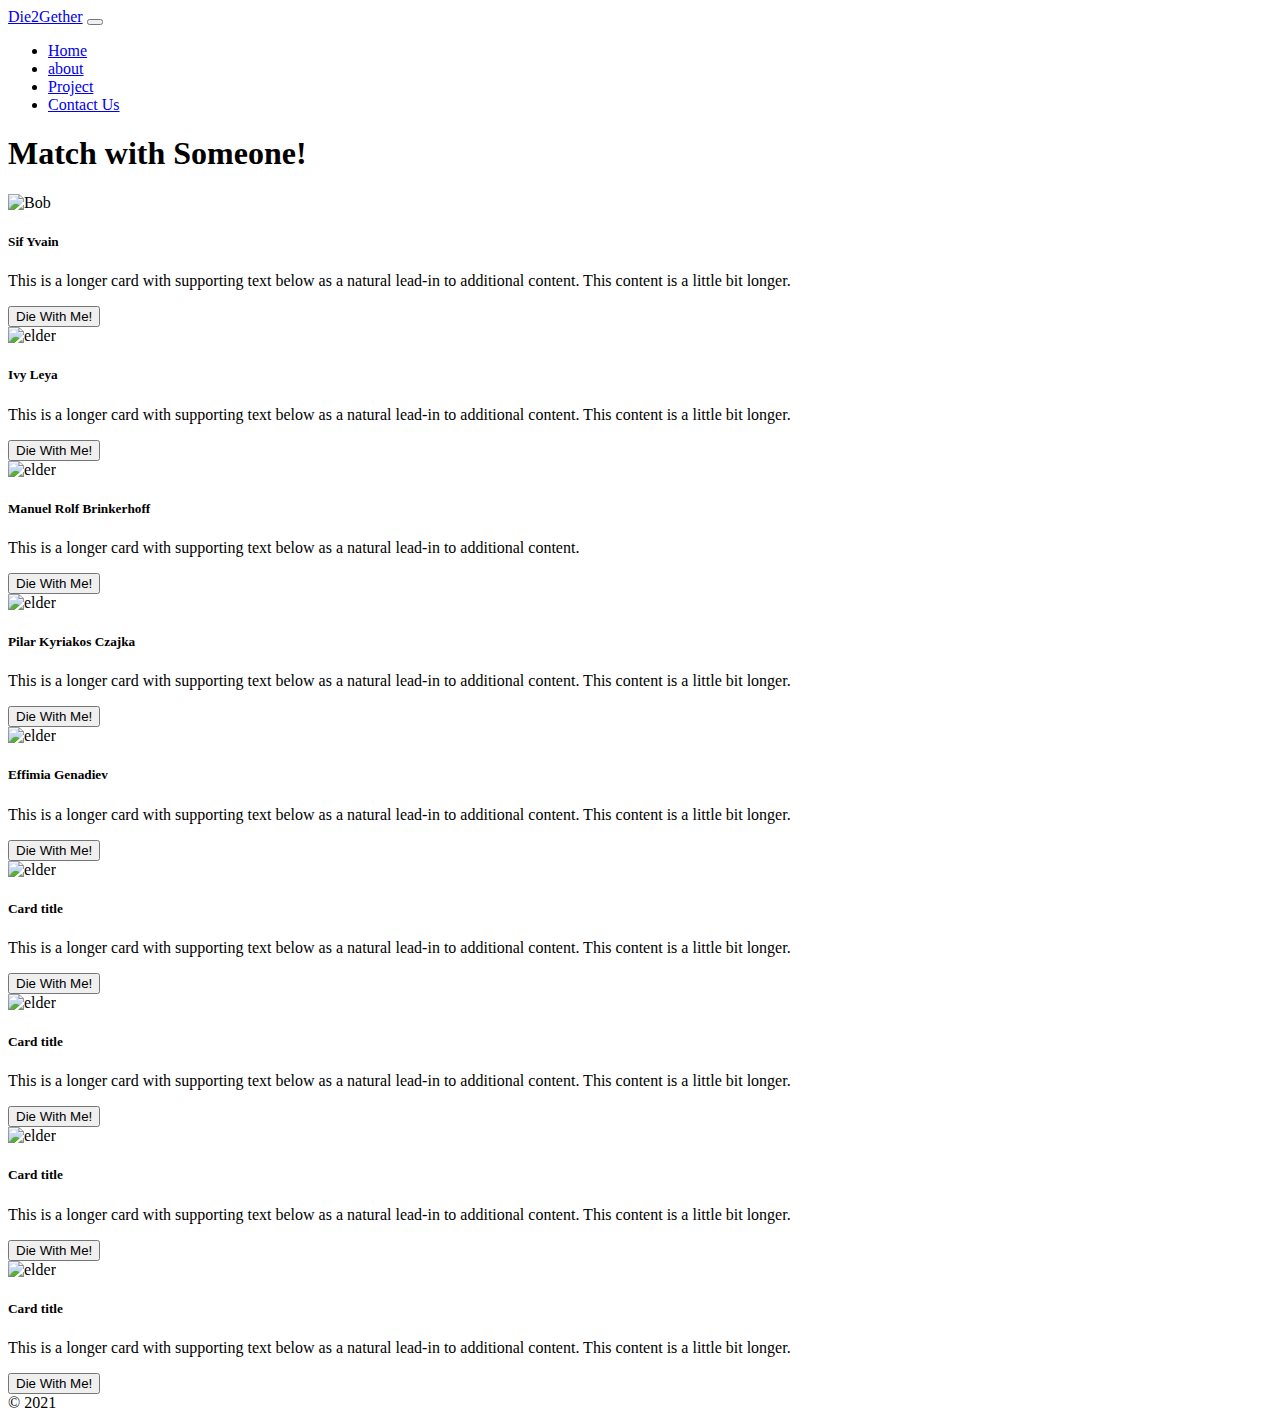
==== index.html @ 1a692f89 "🌮🌋 Checkpoint ./index.html:33818293/22001" ====
<!DOCTYPE html>
<html lang="en">
  <head>
    <!-- Required meta tags -->
    <meta charset="utf-8" />
    <meta name="viewport" content="width=device-width, initial-scale=1" />

    <!-- Bootstrap CSS -->
    <link
      href="https://cdn.jsdelivr.net/npm/bootstrap@5.1.0/dist/css/bootstrap.min.css"
      rel="stylesheet"
      integrity="sha384-KyZXEAg3QhqLMpG8r+8fhAXLRk2vvoC2f3B09zVXn8CA5QIVfZOJ3BCsw2P0p/We"
      crossorigin="anonymous"
    />
    <!-- External CSS -->
    <link href="style.css" rel="stylesheet" />
    <title>Die2Gether</title>
  </head>
  <body>
    <header>
      <nav class="navbar navbar-expand-lg navbar-light bg-light">
        <div class="container-fluid">
          <a class="navbar-brand" href="index.html">Die2Gether</a>
          <button
            class="navbar-toggler"
            type="button"
            data-bs-toggle="collapse"
            data-bs-target="#navbarSupportedContent"
            aria-controls="navbarSupportedContent"
            aria-expanded="false"
            aria-label="Toggle navigation"
          >
            <span class="navbar-toggler-icon"></span>
          </button>
          <div class="collapse navbar-collapse" id="navbarSupportedContent">
            <ul class="navbar-nav me-auto mb-2 mb-lg-0">
              <li class="nav-item">
                <a class="nav-link active" aria-current="page" href="index.html"
                  >Home</a
                >
              </li>
              <li class="nav-item">
                <a class="nav-link" href="about.html">about</a>
              </li>
              <li class="nav-item">
                <a class="nav-link" href="project.html">Project</a>
              </li>
              <li class="nav-item">
                <a class="nav-link" href="contact.html">Contact Us</a>
              </li>
            </ul>
          </div>
        </div>
      </nav>
    </header>

    <main>
      <div class="hero">
        <h1>
          Match with Someone!
        </h1>
      </div>

      <div class="row row-cols-1 row-cols-md-3 g-5">
        <div class="col">
          <div class="card">
            <img
              src="https://cdn.glitch.com/8cdf0fc0-9751-45c8-9c7c-fafbd7655838%2Fimages%20(6).jpg?v=1628525138398"
              class="card-img-top"
              alt="Bob"
            />
            <div class="card-body">
              <h5 class="card-title">Sif Yvain</h5>
              <p class="card-text">
                This is a longer card with supporting text below as a natural
                lead-in to additional content. This content is a little bit
                longer.
              </p>
              <button>
                Die With Me!
              </button>
            </div>
          </div>
        </div>
        <div class="col">
          <div class="card">
            <img
              src="https://cdn.glitch.com/8cdf0fc0-9751-45c8-9c7c-fafbd7655838%2Fimages.jpg?v=1628525130139"
              class="card-img-top"
              alt="elder"
            />
            <div class="card-body">
              <h5 class="card-title">Ivy Leya</h5>
              <p class="card-text">
                This is a longer card with supporting text below as a natural
                lead-in to additional content. This content is a little bit
                longer.
              </p>
              <button>
                Die With Me!
              </button>
            </div>
          </div>
        </div>
        <div class="col">
          <div class="card">
            <img
              src="https://cdn.glitch.com/8cdf0fc0-9751-45c8-9c7c-fafbd7655838%2Fdownload%20(14).jpg?v=1628524728770"
              class="card-img-top"
              alt="elder"
            />
            <div class="card-body">
              <h5 class="card-title">Manuel Rolf Brinkerhoff</h5>
              <p class="card-text">
                This is a longer card with supporting text below as a natural
                lead-in to additional content.
              </p>
              <button>
                Die With Me!
              </button>
            </div>
          </div>
        </div>
        <div class="col">
          <div class="card">
            <img
              src="https://cdn.glitch.com/8cdf0fc0-9751-45c8-9c7c-fafbd7655838%2Fdownload%20(15).jpg?v=1628524725701"
              class="card-img-top"
              alt="elder"
            />
            <div class="card-body">
              <h5 class="card-title">Pilar Kyriakos Czajka</h5>
              <p class="card-text">
                This is a longer card with supporting text below as a natural
                lead-in to additional content. This content is a little bit
                longer.
              </p>
              <button>
                Die With Me!
              </button>
            </div>
          </div>
        </div>
        <div class="col">
          <div class="card">
            <img
              src="https://cdn.glitch.com/8cdf0fc0-9751-45c8-9c7c-fafbd7655838%2Fdownload%20(13).jpg?v=1628524731517"
              class="card-img-top"
              alt="elder"
            />
            <div class="card-body">
              <h5 class="card-title">Effimia Genadiev</h5>
              <p class="card-text">
                This is a longer card with supporting text below as a natural
                lead-in to additional content. This content is a little bit
                longer.
              </p>
              <button>
                Die With Me!
              </button>
            </div>
          </div>
        </div>
        <div class="col">
          <div class="card">
            <img
              src="https://cdn.glitch.com/8cdf0fc0-9751-45c8-9c7c-fafbd7655838%2Fdownload%20(12).jpg?v=1628525109592"
              class="card-img-top"
              alt="elder"
            />
            <div class="card-body">
              <h5 class="card-title">Card title</h5>
              <p class="card-text">
                This is a longer card with supporting text below as a natural
                lead-in to additional content. This content is a little bit
                longer.
              </p>
              <button>
                Die With Me!
              </button>
            </div>
          </div>
        </div>
        <div class="col">
          <div class="card">
            <img
              src="https://cdn.glitch.com/8cdf0fc0-9751-45c8-9c7c-fafbd7655838%2Fimages%20(7).jpg?v=1628525134784"
              class="card-img-top"
              alt="elder"
            />
            <div class="card-body">
              <h5 class="card-title">Card title</h5>
              <p class="card-text">
                This is a longer card with supporting text below as a natural
                lead-in to additional content. This content is a little bit
                longer.
              </p>
              <button>
                Die With Me!
              </button>
            </div>
          </div>
        </div>
        <div class="col">
          <div class="card">
            <img
              src="https://cdn.glitch.com/8cdf0fc0-9751-45c8-9c7c-fafbd7655838%2Fimages%20(5).jpg?v=1628525142464"
              class="card-img-top"
              alt="elder"
            />
            <div class="card-body">
              <h5 class="card-title">Card title</h5>
              <p class="card-text">
                This is a longer card with supporting text below as a natural
                lead-in to additional content. This content is a little bit
                longer.
              </p>
              <button>
                Die With Me!
              </button>
            </div>
          </div>
        </div>
        <div class="col">
          <div class="card">
            <img
              src="https://cdn.glitch.com/8cdf0fc0-9751-45c8-9c7c-fafbd7655838%2Fimages%20(4).jpg?v=1628525146754"
              class="card-img-top"
              alt="elder"
            />
            <div class="card-body">
              <h5 class="card-title">Card title</h5>
              <p class="card-text">
                This is a longer card with supporting text below as a natural
                lead-in to additional content. This content is a little bit
                longer.
              </p>
              <button>
                Die With Me!
              </button>
            </div>
          </div>
        </div>
      </div>
    </main>

    <footer>
      &copy; 2021
    </footer>
    <!-- DO NOT PASS THIS SECTION, NO CODE GOES BELOW HERE     -->
    <!-- Optional JavaScript; choose one of the two! -->

    <!-- Option 1: Bootstrap Bundle with Popper -->
    <script
      src="https://cdn.jsdelivr.net/npm/bootstrap@5.1.0/dist/js/bootstrap.bundle.min.js"
      integrity="sha384-U1DAWAznBHeqEIlVSCgzq+c9gqGAJn5c/t99JyeKa9xxaYpSvHU5awsuZVVFIhvj"
      crossorigin="anonymous"
    ></script>

    <!-- Option 2: Separate Popper and Bootstrap JS -->
    <!--
    <script src="https://cdn.jsdelivr.net/npm/@popperjs/core@2.9.3/dist/umd/popper.min.js" integrity="sha384-eMNCOe7tC1doHpGoWe/6oMVemdAVTMs2xqW4mwXrXsW0L84Iytr2wi5v2QjrP/xp" crossorigin="anonymous"></script>
    <script src="https://cdn.jsdelivr.net/npm/bootstrap@5.1.0/dist/js/bootstrap.min.js" integrity="sha384-cn7l7gDp0eyniUwwAZgrzD06kc/tftFf19TOAs2zVinnD/C7E91j9yyk5//jjpt/" crossorigin="anonymous"></script>
    -->
  </body>
</html>
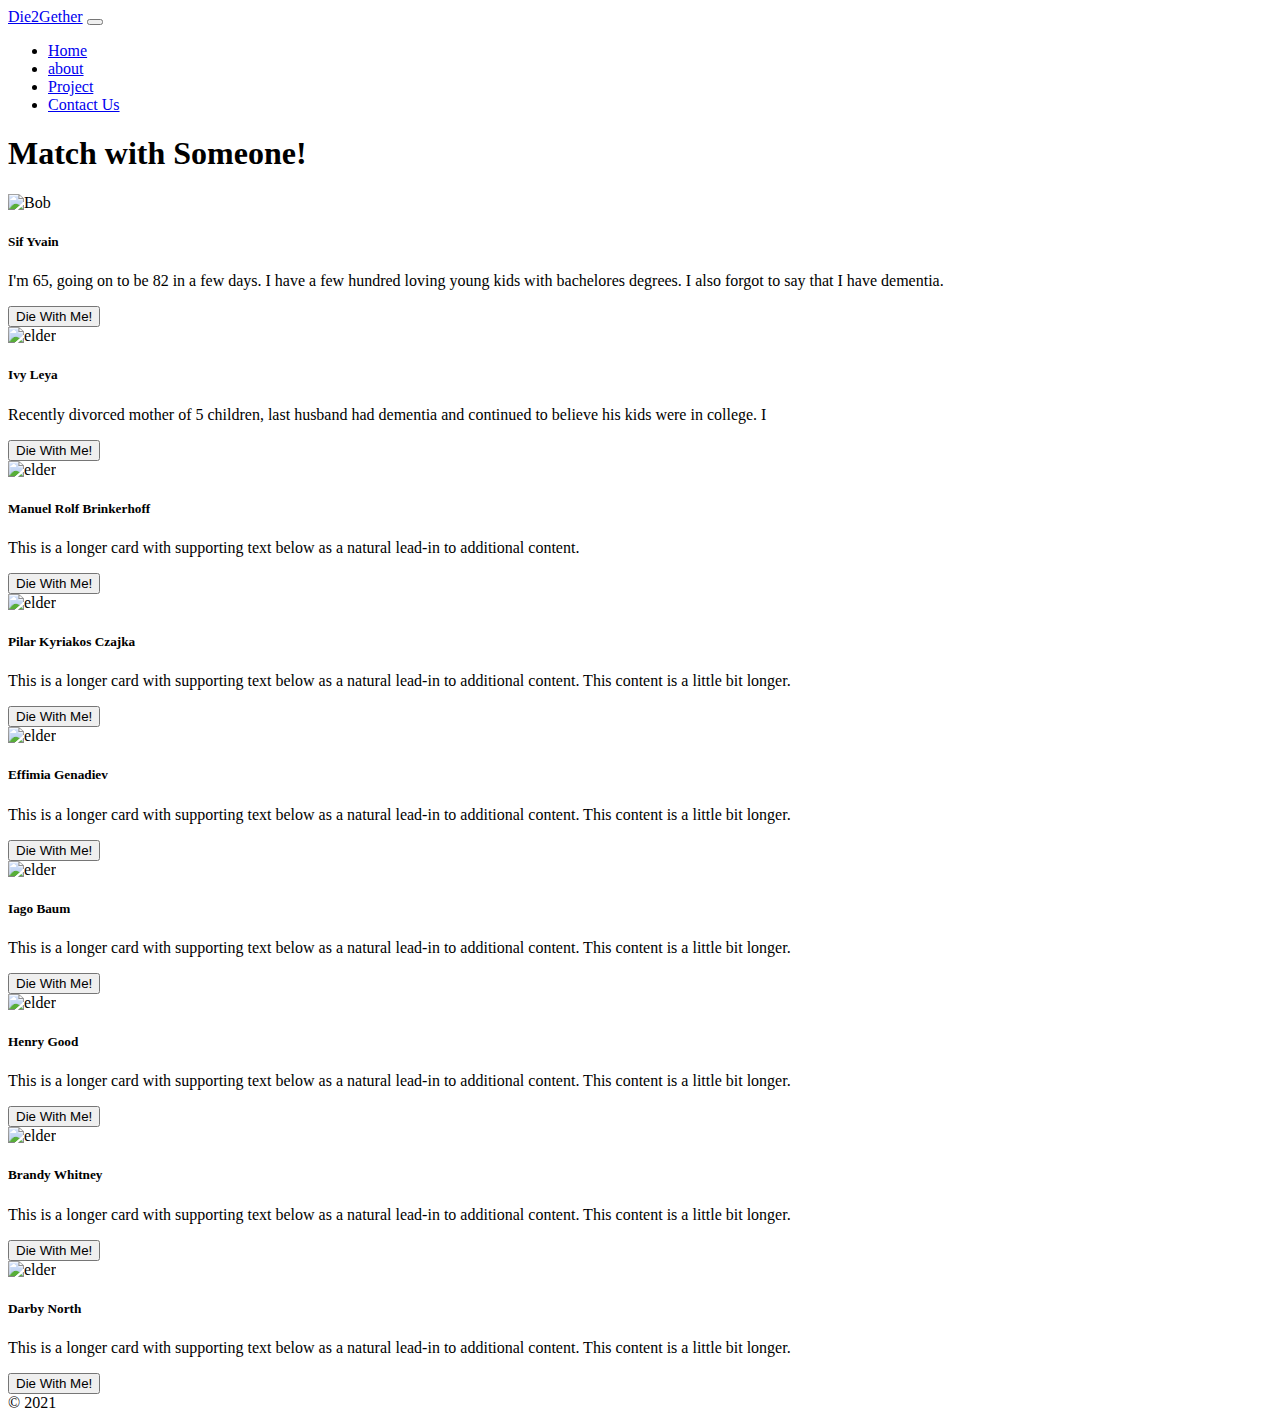
==== commit 409e3eb4: "🌦🐄 Checkpoint ./index.html:33818293/731" ====
--- a/index.html
+++ b/index.html
@@ -72,9 +72,7 @@
             <div class="card-body">
               <h5 class="card-title">Sif Yvain</h5>
               <p class="card-text">
-                This is a longer card with supporting text below as a natural
-                lead-in to additional content. This content is a little bit
-                longer.
+                I'm 65, going on to be 82 in a few days. I have a few hundred loving young kids with bachelores degrees. I also forgot to say that I have dementia.
               </p>
               <button>
                 Die With Me!
@@ -92,9 +90,7 @@
             <div class="card-body">
               <h5 class="card-title">Ivy Leya</h5>
               <p class="card-text">
-                This is a longer card with supporting text below as a natural
-                lead-in to additional content. This content is a little bit
-                longer.
+                Recently divorced mother of 5 children, last husband had dementia and continued to believe his kids were in college. I
               </p>
               <button>
                 Die With Me!
@@ -169,7 +165,7 @@
               alt="elder"
             />
             <div class="card-body">
-              <h5 class="card-title">Card title</h5>
+              <h5 class="card-title">Iago Baum</h5>
               <p class="card-text">
                 This is a longer card with supporting text below as a natural
                 lead-in to additional content. This content is a little bit
@@ -189,7 +185,7 @@
               alt="elder"
             />
             <div class="card-body">
-              <h5 class="card-title">Card title</h5>
+              <h5 class="card-title">Henry Good</h5>
               <p class="card-text">
                 This is a longer card with supporting text below as a natural
                 lead-in to additional content. This content is a little bit
@@ -209,7 +205,7 @@
               alt="elder"
             />
             <div class="card-body">
-              <h5 class="card-title">Card title</h5>
+              <h5 class="card-title">Brandy Whitney</h5>
               <p class="card-text">
                 This is a longer card with supporting text below as a natural
                 lead-in to additional content. This content is a little bit
@@ -229,7 +225,7 @@
               alt="elder"
             />
             <div class="card-body">
-              <h5 class="card-title">Card title</h5>
+              <h5 class="card-title">Darby North</h5>
               <p class="card-text">
                 This is a longer card with supporting text below as a natural
                 lead-in to additional content. This content is a little bit
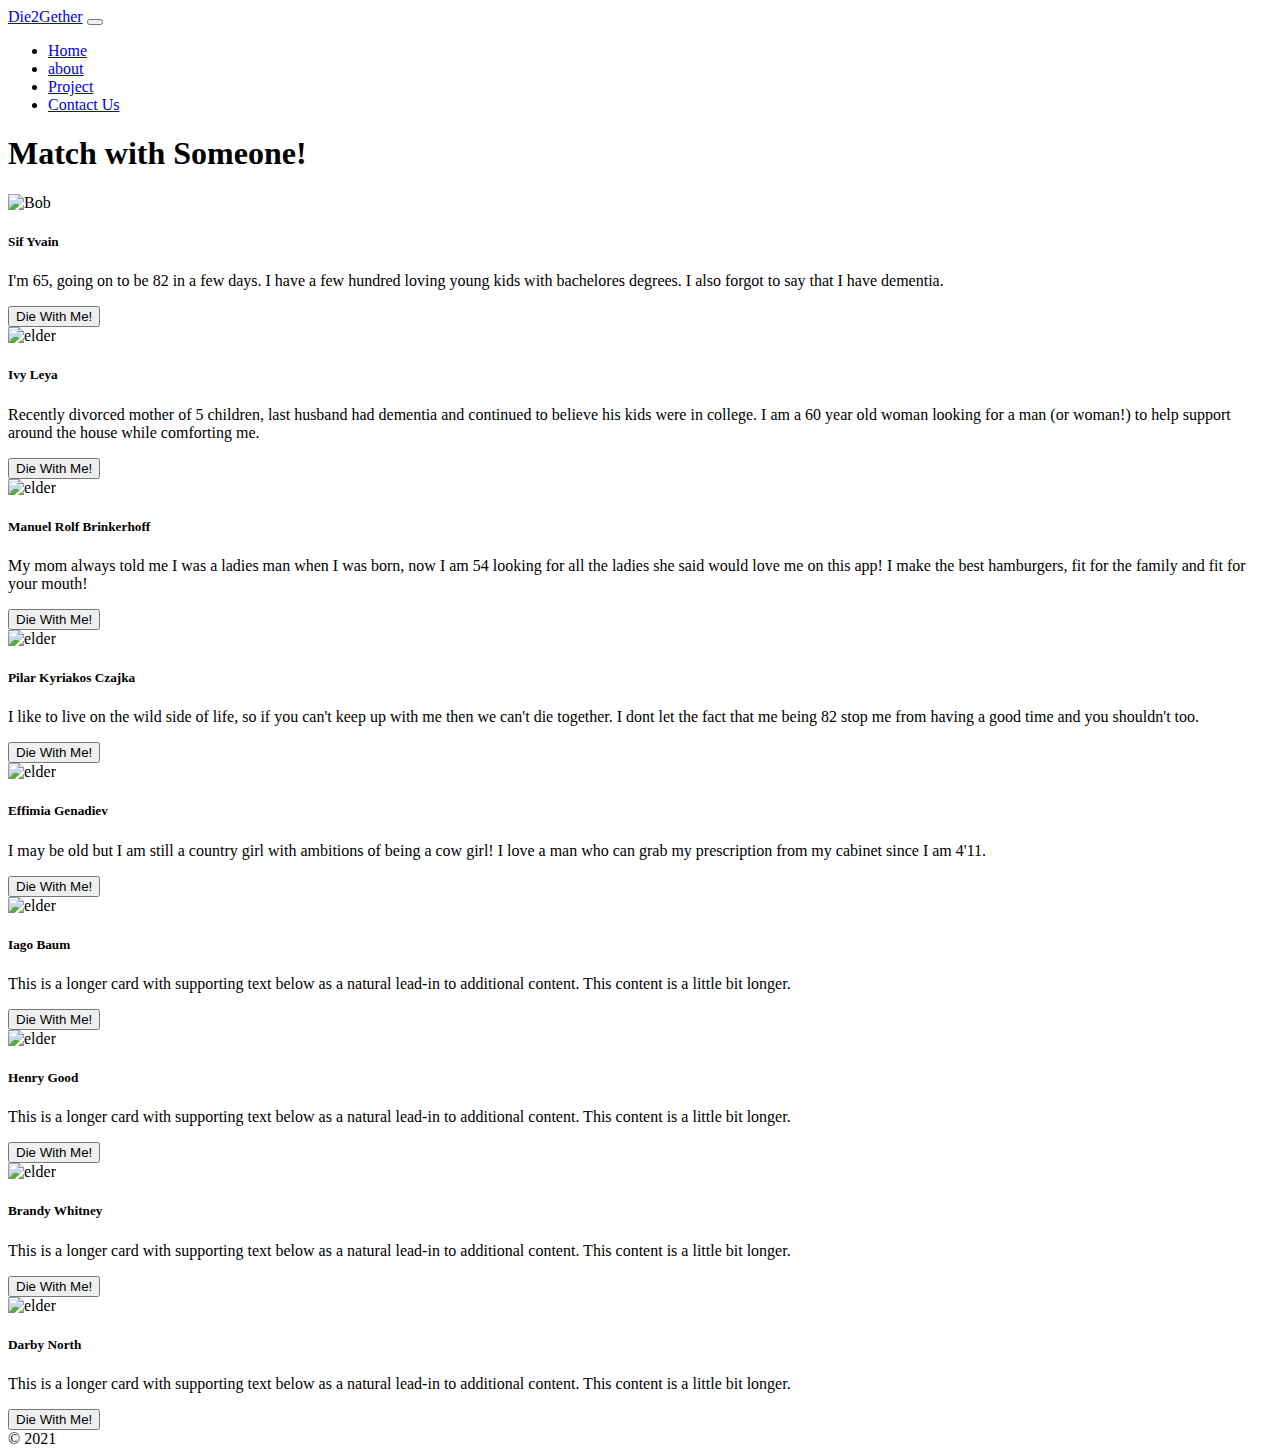
==== commit e5120a9d: "💳📷 Checkpoint ./index.html:33818293/1243" ====
--- a/index.html
+++ b/index.html
@@ -90,7 +90,7 @@
             <div class="card-body">
               <h5 class="card-title">Ivy Leya</h5>
               <p class="card-text">
-                Recently divorced mother of 5 children, last husband had dementia and continued to believe his kids were in college. I
+                Recently divorced mother of 5 children, last husband had dementia and continued to believe his kids were in college. I am a 60 year old woman looking for a man (or woman!) to help support around the house while comforting me.
               </p>
               <button>
                 Die With Me!
@@ -108,8 +108,7 @@
             <div class="card-body">
               <h5 class="card-title">Manuel Rolf Brinkerhoff</h5>
               <p class="card-text">
-                This is a longer card with supporting text below as a natural
-                lead-in to additional content.
+                My mom always told me I was a ladies man when I was born, now I am 54 looking for all the ladies she said would love me on this app! I make the best hamburgers, fit for the family and fit for your mouth!
               </p>
               <button>
                 Die With Me!
@@ -127,9 +126,7 @@
             <div class="card-body">
               <h5 class="card-title">Pilar Kyriakos Czajka</h5>
               <p class="card-text">
-                This is a longer card with supporting text below as a natural
-                lead-in to additional content. This content is a little bit
-                longer.
+                I like to live on the wild side of life, so if you can't keep up with me then we can't die together. I dont let the fact that me being 82 stop me from having a good time and you shouldn't too.
               </p>
               <button>
                 Die With Me!
@@ -147,9 +144,7 @@
             <div class="card-body">
               <h5 class="card-title">Effimia Genadiev</h5>
               <p class="card-text">
-                This is a longer card with supporting text below as a natural
-                lead-in to additional content. This content is a little bit
-                longer.
+                I may be old but I am still a country girl with ambitions of being a cow girl! I love a man who can grab my prescription from my cabinet since I am 4'11. 
               </p>
               <button>
                 Die With Me!
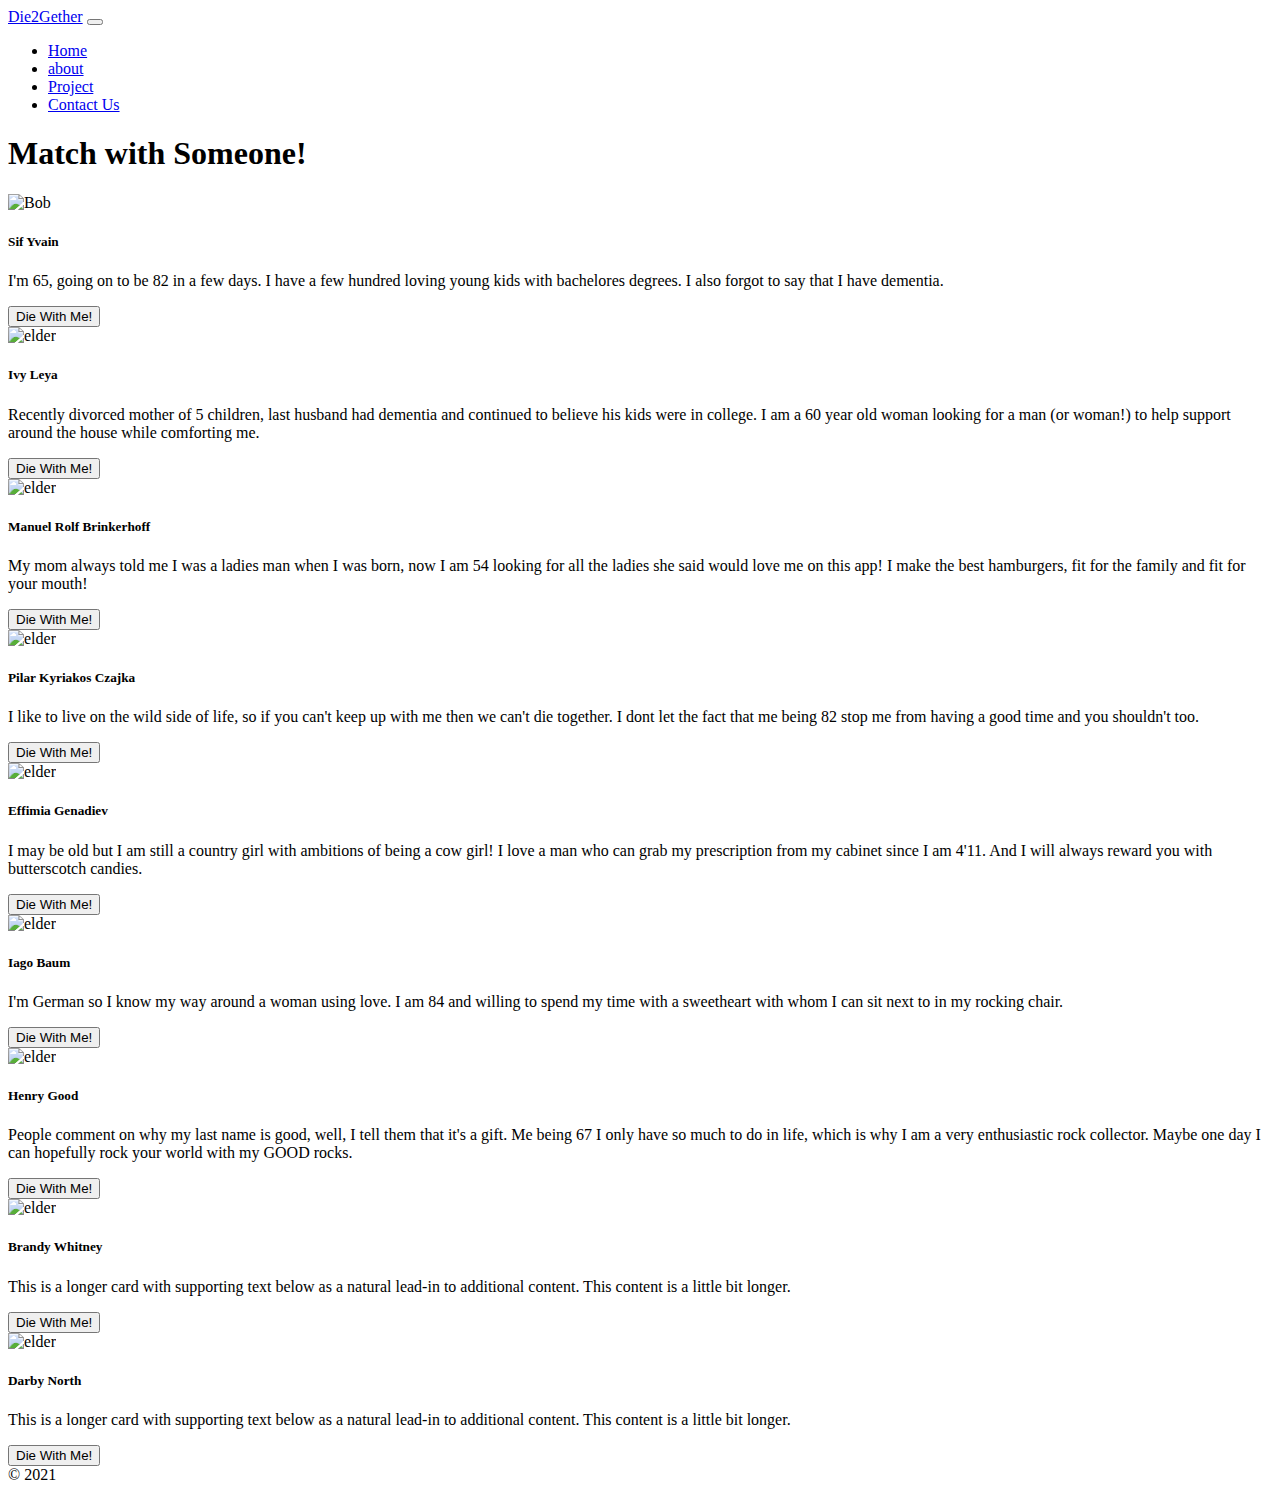
==== commit 2dd2c687: "📮🐁 Checkpoint ./index.html:33818293/1036" ====
--- a/index.html
+++ b/index.html
@@ -144,7 +144,7 @@
             <div class="card-body">
               <h5 class="card-title">Effimia Genadiev</h5>
               <p class="card-text">
-                I may be old but I am still a country girl with ambitions of being a cow girl! I love a man who can grab my prescription from my cabinet since I am 4'11. 
+                I may be old but I am still a country girl with ambitions of being a cow girl! I love a man who can grab my prescription from my cabinet since I am 4'11. And I will always reward you with butterscotch candies.
               </p>
               <button>
                 Die With Me!
@@ -162,9 +162,7 @@
             <div class="card-body">
               <h5 class="card-title">Iago Baum</h5>
               <p class="card-text">
-                This is a longer card with supporting text below as a natural
-                lead-in to additional content. This content is a little bit
-                longer.
+                I'm German so I know my way around a woman using love. I am 84 and willing to spend my time with a sweetheart with whom I can sit next to in my rocking chair.
               </p>
               <button>
                 Die With Me!
@@ -182,9 +180,7 @@
             <div class="card-body">
               <h5 class="card-title">Henry Good</h5>
               <p class="card-text">
-                This is a longer card with supporting text below as a natural
-                lead-in to additional content. This content is a little bit
-                longer.
+                People comment on why my last name is good, well, I tell them that it's a gift. Me being 67 I only have so much to do in life, which is why I am a very enthusiastic rock collector. Maybe one day I can hopefully rock your world with my GOOD rocks.
               </p>
               <button>
                 Die With Me!
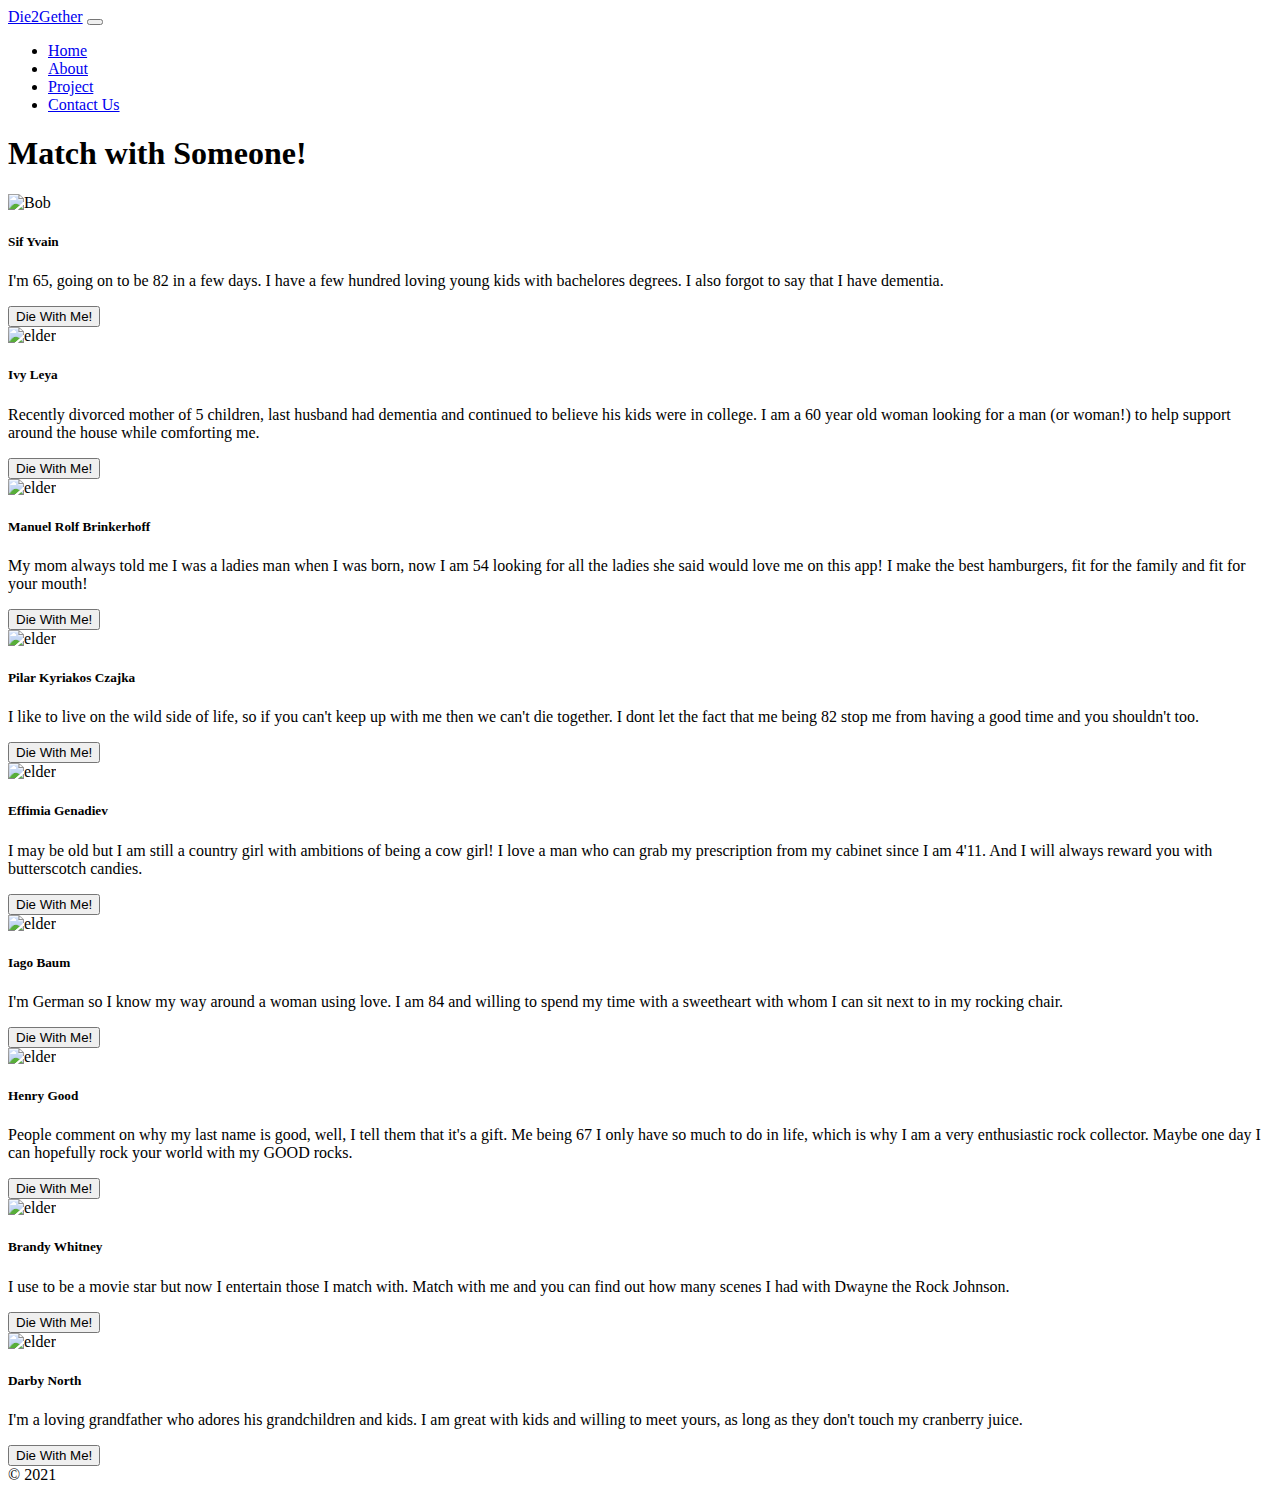
==== commit 8b0c70ed: "🌌👲 Checkpoint ./index.html:33818293/716 ./about.html:33818293/3247 ./contact.html:33818293/2 ./proje" ====
--- a/index.html
+++ b/index.html
@@ -40,7 +40,7 @@
                 >
               </li>
               <li class="nav-item">
-                <a class="nav-link" href="about.html">about</a>
+                <a class="nav-link" href="about.html">About</a>
               </li>
               <li class="nav-item">
                 <a class="nav-link" href="project.html">Project</a>
@@ -198,9 +198,7 @@
             <div class="card-body">
               <h5 class="card-title">Brandy Whitney</h5>
               <p class="card-text">
-                This is a longer card with supporting text below as a natural
-                lead-in to additional content. This content is a little bit
-                longer.
+                I use to be a movie star but now I entertain those I match with. Match with me and you can find out how many scenes I had with Dwayne the Rock Johnson.
               </p>
               <button>
                 Die With Me!
@@ -218,9 +216,7 @@
             <div class="card-body">
               <h5 class="card-title">Darby North</h5>
               <p class="card-text">
-                This is a longer card with supporting text below as a natural
-                lead-in to additional content. This content is a little bit
-                longer.
+                I'm a loving grandfather who adores his grandchildren and kids. I am great with kids and willing to meet yours, as long as they don't touch my cranberry juice.
               </p>
               <button>
                 Die With Me!
--- a/style.css
+++ b/style.css
@@ -0,0 +1,17 @@
+.info {
+  border: 4px solid black;
+  border-radius: 12px;
+  /*   border-radius: 30px; */
+
+  /*   background: rgba(211, 211, 211, 0.6); */
+  background-color: #eee;
+  width: 200px;
+  padding: 2px;
+}
+.github {
+  width: 100px;
+  height: 100px;
+}
+footer {
+  
+}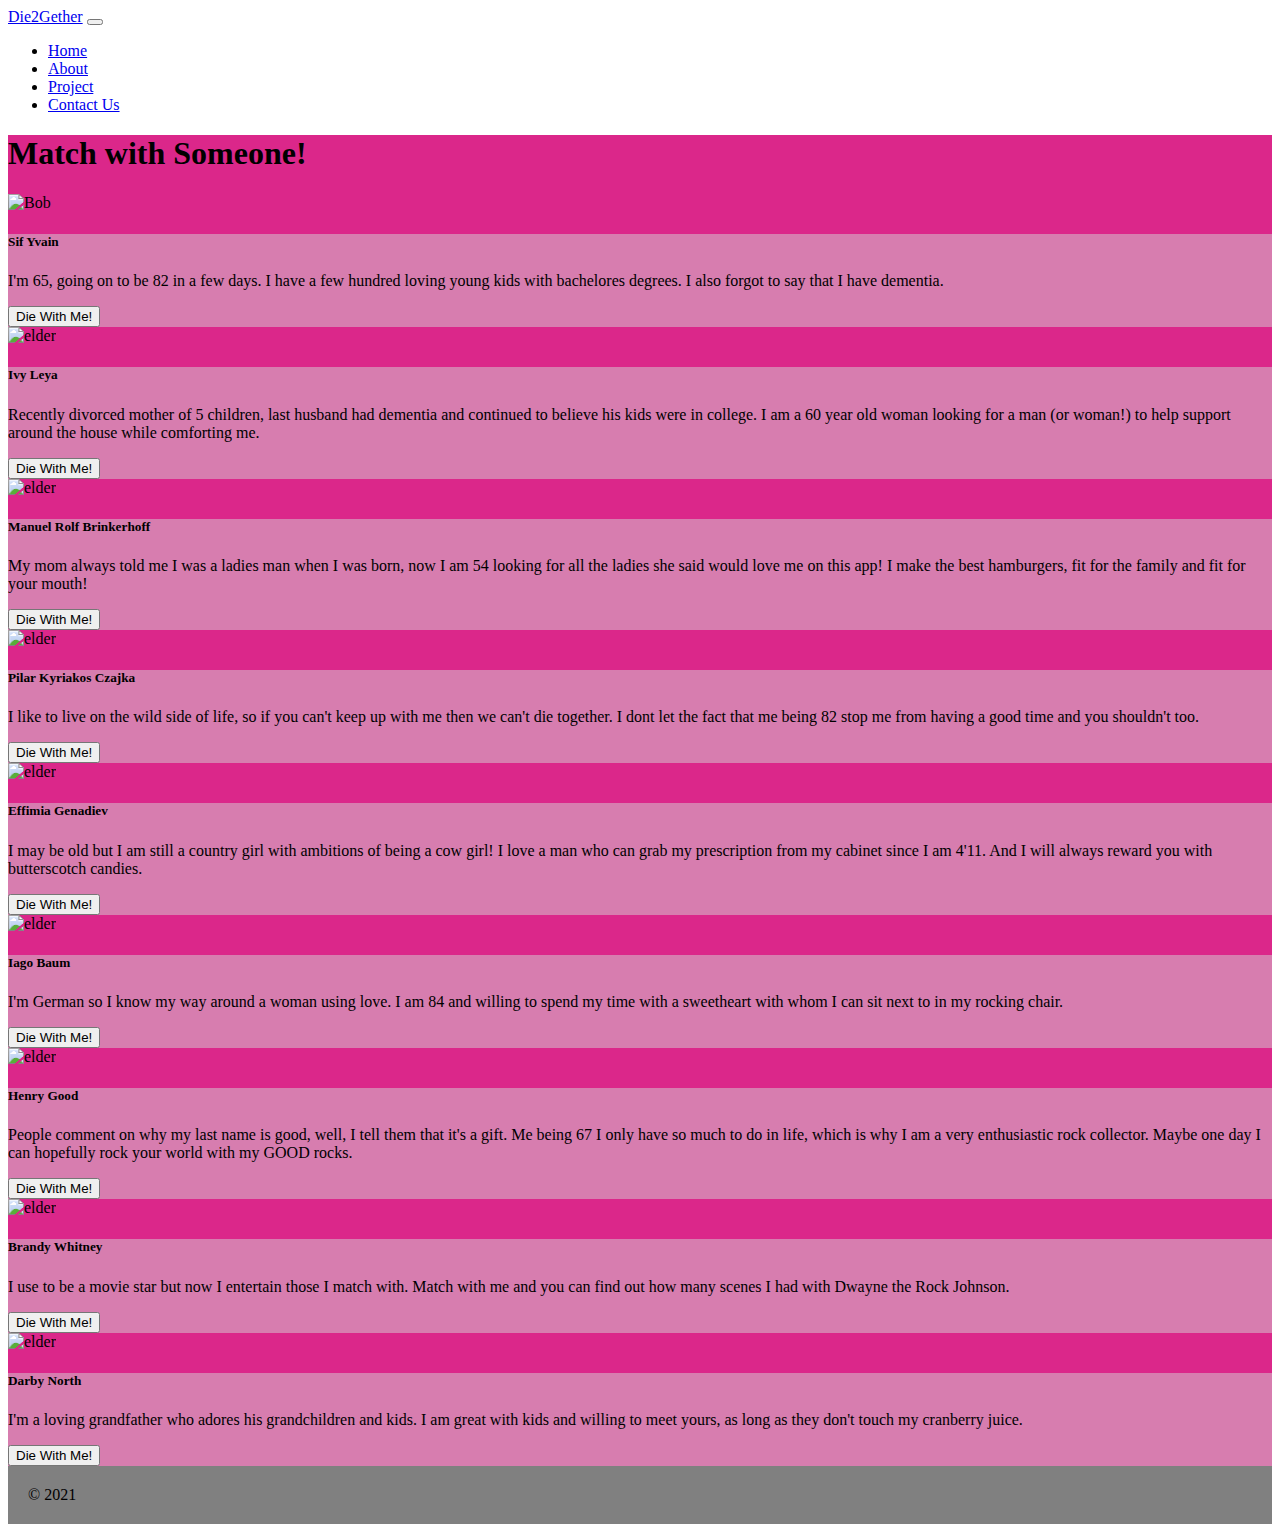
==== commit ec7d83fd: "🐟👨 Checkpoint ./style.css:33818293/1417 ./index.html:33818293/19834 ./about.html:33818293/10827" ====
--- a/index.html
+++ b/index.html
@@ -72,7 +72,9 @@
             <div class="card-body">
               <h5 class="card-title">Sif Yvain</h5>
               <p class="card-text">
-                I'm 65, going on to be 82 in a few days. I have a few hundred loving young kids with bachelores degrees. I also forgot to say that I have dementia.
+                I'm 65, going on to be 82 in a few days. I have a few hundred
+                loving young kids with bachelores degrees. I also forgot to say
+                that I have dementia.
               </p>
               <button>
                 Die With Me!
@@ -90,7 +92,10 @@
             <div class="card-body">
               <h5 class="card-title">Ivy Leya</h5>
               <p class="card-text">
-                Recently divorced mother of 5 children, last husband had dementia and continued to believe his kids were in college. I am a 60 year old woman looking for a man (or woman!) to help support around the house while comforting me.
+                Recently divorced mother of 5 children, last husband had
+                dementia and continued to believe his kids were in college. I am
+                a 60 year old woman looking for a man (or woman!) to help
+                support around the house while comforting me.
               </p>
               <button>
                 Die With Me!
@@ -108,7 +113,10 @@
             <div class="card-body">
               <h5 class="card-title">Manuel Rolf Brinkerhoff</h5>
               <p class="card-text">
-                My mom always told me I was a ladies man when I was born, now I am 54 looking for all the ladies she said would love me on this app! I make the best hamburgers, fit for the family and fit for your mouth!
+                My mom always told me I was a ladies man when I was born, now I
+                am 54 looking for all the ladies she said would love me on this
+                app! I make the best hamburgers, fit for the family and fit for
+                your mouth!
               </p>
               <button>
                 Die With Me!
@@ -126,7 +134,9 @@
             <div class="card-body">
               <h5 class="card-title">Pilar Kyriakos Czajka</h5>
               <p class="card-text">
-                I like to live on the wild side of life, so if you can't keep up with me then we can't die together. I dont let the fact that me being 82 stop me from having a good time and you shouldn't too.
+                I like to live on the wild side of life, so if you can't keep up
+                with me then we can't die together. I dont let the fact that me
+                being 82 stop me from having a good time and you shouldn't too.
               </p>
               <button>
                 Die With Me!
@@ -144,7 +154,10 @@
             <div class="card-body">
               <h5 class="card-title">Effimia Genadiev</h5>
               <p class="card-text">
-                I may be old but I am still a country girl with ambitions of being a cow girl! I love a man who can grab my prescription from my cabinet since I am 4'11. And I will always reward you with butterscotch candies.
+                I may be old but I am still a country girl with ambitions of
+                being a cow girl! I love a man who can grab my prescription from
+                my cabinet since I am 4'11. And I will always reward you with
+                butterscotch candies.
               </p>
               <button>
                 Die With Me!
@@ -162,7 +175,9 @@
             <div class="card-body">
               <h5 class="card-title">Iago Baum</h5>
               <p class="card-text">
-                I'm German so I know my way around a woman using love. I am 84 and willing to spend my time with a sweetheart with whom I can sit next to in my rocking chair.
+                I'm German so I know my way around a woman using love. I am 84
+                and willing to spend my time with a sweetheart with whom I can
+                sit next to in my rocking chair.
               </p>
               <button>
                 Die With Me!
@@ -180,7 +195,10 @@
             <div class="card-body">
               <h5 class="card-title">Henry Good</h5>
               <p class="card-text">
-                People comment on why my last name is good, well, I tell them that it's a gift. Me being 67 I only have so much to do in life, which is why I am a very enthusiastic rock collector. Maybe one day I can hopefully rock your world with my GOOD rocks.
+                People comment on why my last name is good, well, I tell them
+                that it's a gift. Me being 67 I only have so much to do in life,
+                which is why I am a very enthusiastic rock collector. Maybe one
+                day I can hopefully rock your world with my GOOD rocks.
               </p>
               <button>
                 Die With Me!
@@ -198,7 +216,9 @@
             <div class="card-body">
               <h5 class="card-title">Brandy Whitney</h5>
               <p class="card-text">
-                I use to be a movie star but now I entertain those I match with. Match with me and you can find out how many scenes I had with Dwayne the Rock Johnson.
+                I use to be a movie star but now I entertain those I match with.
+                Match with me and you can find out how many scenes I had with
+                Dwayne the Rock Johnson.
               </p>
               <button>
                 Die With Me!
@@ -216,7 +236,9 @@
             <div class="card-body">
               <h5 class="card-title">Darby North</h5>
               <p class="card-text">
-                I'm a loving grandfather who adores his grandchildren and kids. I am great with kids and willing to meet yours, as long as they don't touch my cranberry juice.
+                I'm a loving grandfather who adores his grandchildren and kids.
+                I am great with kids and willing to meet yours, as long as they
+                don't touch my cranberry juice.
               </p>
               <button>
                 Die With Me!
--- a/style.css
+++ b/style.css
@@ -13,5 +13,13 @@
   height: 100px;
 }
 footer {
-  
+  padding: 20px;
+  text-align: left;
+  background: gray;
+}
+main {
+  background-color: #db278a;
+}
+.card-body {
+  background: rgba(211, 211, 211, 0.5);
 }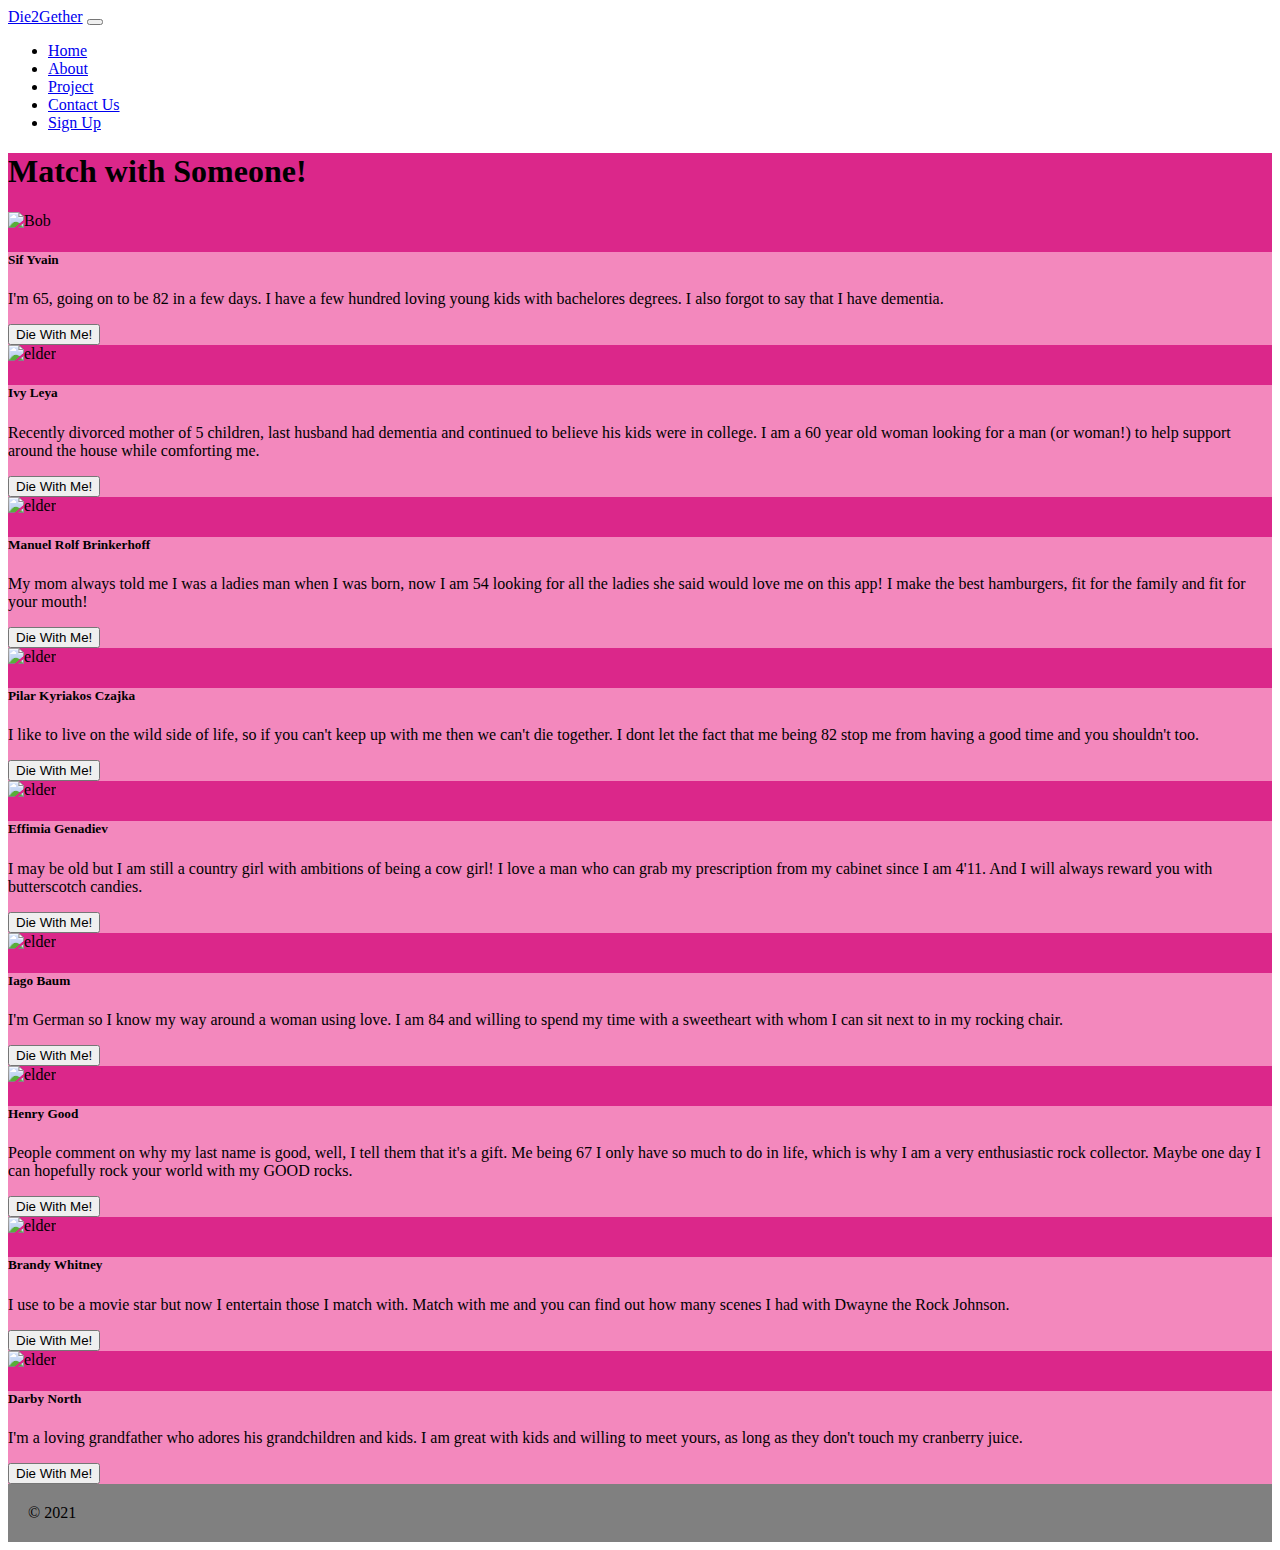
==== commit 536625dc: "🌯🚕 Checkpoint ./style.css:33818293/76 ./signup.html:33818293/4000 ./contact.html:33818293/2418 ./pro" ====
--- a/index.html
+++ b/index.html
@@ -48,6 +48,9 @@
               <li class="nav-item">
                 <a class="nav-link" href="contact.html">Contact Us</a>
               </li>
+              <li class="nav-item">
+                <a class="nav-link" href="signup.html">Sign Up</a>
+              </li>
             </ul>
           </div>
         </div>
--- a/style.css
+++ b/style.css
@@ -7,6 +7,8 @@
   background-color: #eee;
   width: 200px;
   padding: 2px;
+  text-decoration: none;
+  text-transform: uppercase;
 }
 .github {
   width: 100px;
@@ -21,5 +23,23 @@
   background-color: #db278a;
 }
 .card-body {
-  background: rgba(211, 211, 211, 0.5);
+  background-color: #f388bd;
+}
+address {
+  font-style: normal;
+  color: black;
+  text-transform: uppercase;
+}
+.resume {
+  background-color: #cc9cb4;
+}
+.grid-parent {
+  display: grid;
+  grid-template-columns: 1fr 1fr;
+  grid-column-gap: 10px;
+  margin-bottom: 2em;
+}
+.building {
+  width: 800px;
+  height: 600px;
 }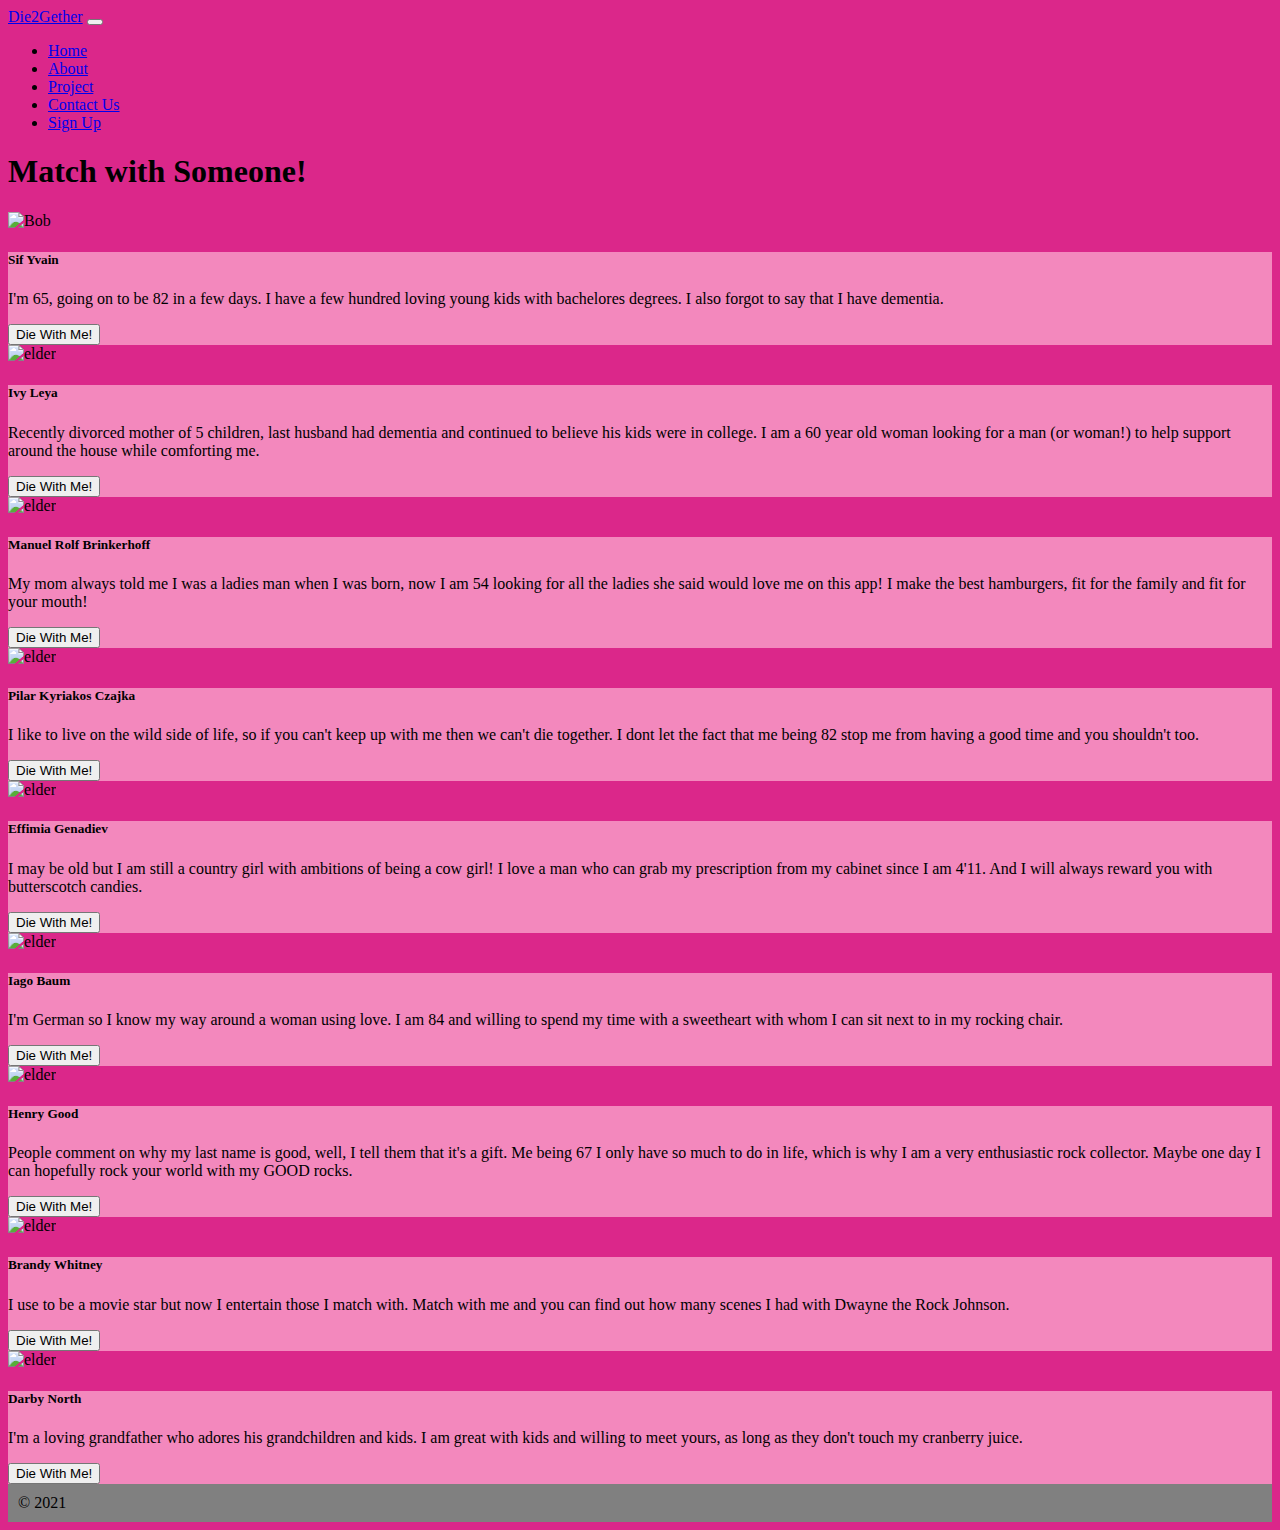
==== commit e9554984: "☄️💒 Checkpoint ./signup.html:33818293/53 ./index.html:33818293/1193" ====
--- a/index.html
+++ b/index.html
@@ -79,7 +79,7 @@
                 loving young kids with bachelores degrees. I also forgot to say
                 that I have dementia.
               </p>
-              <button>
+              <button type="button" class="btn btn-outline-dark" onclick="alert('You have to sign up first silly ;)')">
                 Die With Me!
               </button>
             </div>
@@ -100,7 +100,7 @@
                 a 60 year old woman looking for a man (or woman!) to help
                 support around the house while comforting me.
               </p>
-              <button>
+              <button type="button" class="btn btn-outline-dark" onclick="alert('You have to sign up first silly ;)')">
                 Die With Me!
               </button>
             </div>
@@ -121,7 +121,7 @@
                 app! I make the best hamburgers, fit for the family and fit for
                 your mouth!
               </p>
-              <button>
+              <button type="button" class="btn btn-outline-dark" onclick="alert('You have to sign up first silly ;)')">
                 Die With Me!
               </button>
             </div>
@@ -141,7 +141,7 @@
                 with me then we can't die together. I dont let the fact that me
                 being 82 stop me from having a good time and you shouldn't too.
               </p>
-              <button>
+              <button type="button" class="btn btn-outline-dark" onclick="alert('You have to sign up first silly ;)')">
                 Die With Me!
               </button>
             </div>
@@ -162,7 +162,7 @@
                 my cabinet since I am 4'11. And I will always reward you with
                 butterscotch candies.
               </p>
-              <button>
+              <button type="button" class="btn btn-outline-dark" onclick="alert('You have to sign up first silly ;)')">
                 Die With Me!
               </button>
             </div>
@@ -182,7 +182,7 @@
                 and willing to spend my time with a sweetheart with whom I can
                 sit next to in my rocking chair.
               </p>
-              <button>
+              <button type="button" class="btn btn-outline-dark" onclick="alert('You have to sign up first silly ;)')">
                 Die With Me!
               </button>
             </div>
@@ -203,7 +203,7 @@
                 which is why I am a very enthusiastic rock collector. Maybe one
                 day I can hopefully rock your world with my GOOD rocks.
               </p>
-              <button>
+              <button type="button" class="btn btn-outline-dark" onclick="alert('You have to sign up first silly ;)')">
                 Die With Me!
               </button>
             </div>
@@ -223,7 +223,7 @@
                 Match with me and you can find out how many scenes I had with
                 Dwayne the Rock Johnson.
               </p>
-              <button>
+              <button type="button" class="btn btn-outline-dark" onclick="alert('You have to sign up first silly ;)')">
                 Die With Me!
               </button>
             </div>
@@ -243,7 +243,7 @@
                 I am great with kids and willing to meet yours, as long as they
                 don't touch my cranberry juice.
               </p>
-              <button>
+              <button type="button" class="btn btn-outline-dark" onclick="alert('You have to sign up first silly ;)')">
                 Die With Me!
               </button>
             </div>
--- a/style.css
+++ b/style.css
@@ -15,11 +15,12 @@
   height: 100px;
 }
 footer {
-  padding: 20px;
+  padding:10px;
   text-align: left;
   background: gray;
+  display: block;
 }
-main {
+body {
   background-color: #db278a;
 }
 .card-body {
@@ -35,11 +36,11 @@
 }
 .grid-parent {
   display: grid;
-  grid-template-columns: 1fr 1fr;
+  grid-template-columns: 1fr;
   grid-column-gap: 10px;
   margin-bottom: 2em;
 }
 .building {
   width: 800px;
   height: 600px;
-}+}
